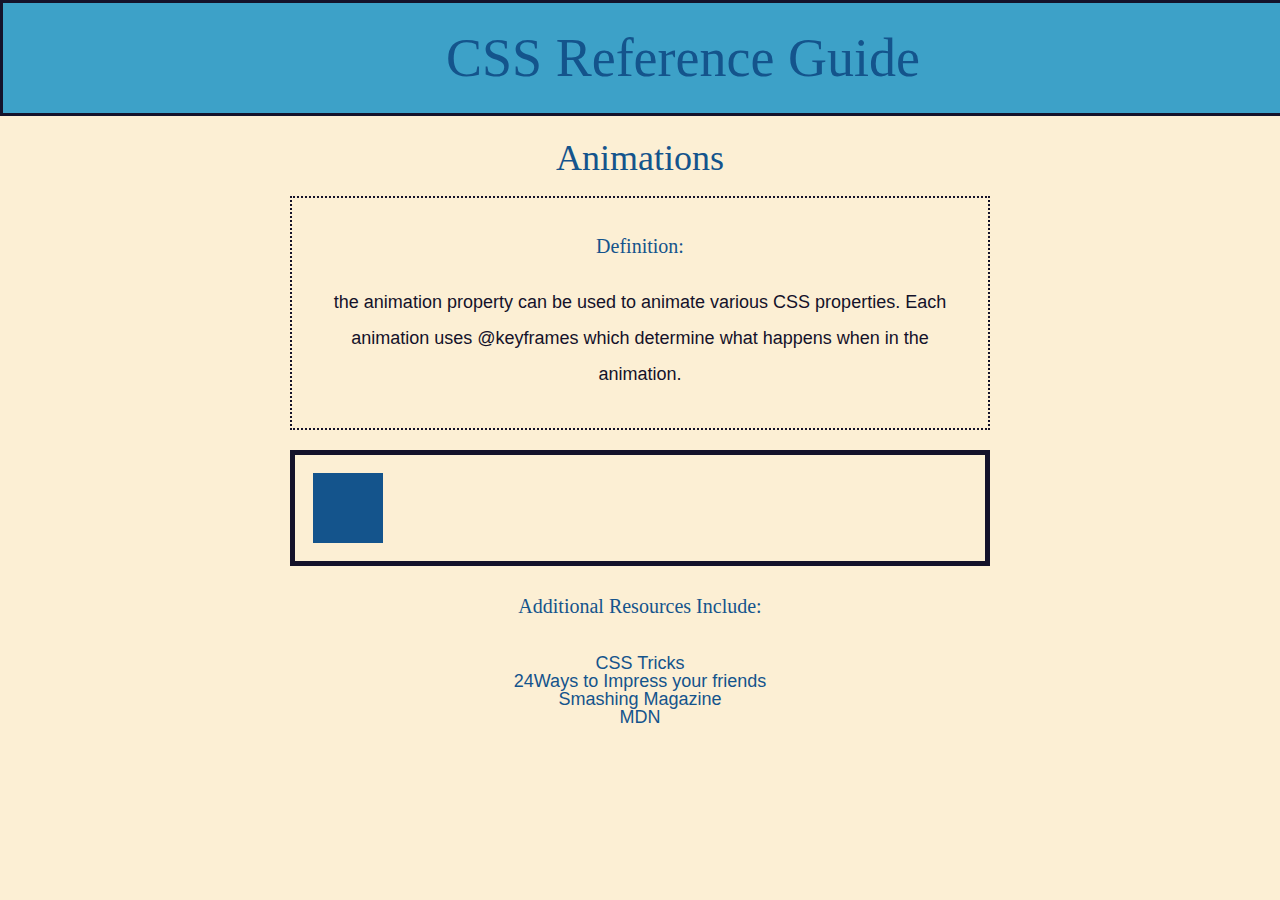
==== animations.html @ 9a92f0b9 "CSS animations page added" ====
<!DOCTYPE html>
<html>
  <head>
    <link href="css-styling.css" rel="stylesheet">
    <title>CSS Reference Guide</title>
  </head>
  <body>
    <header>
      <h1><a href="index.html">CSS Reference Guide</a></h1>
    </header>

    </div>
    <div class="content-page">
      <h2>Animations</h2>
      <div class="definition">
        <h3>Definition:</h3>
        <p>the animation property can be used to animate various CSS properties. Each animation uses @keyframes which determine what happens when in the animation.</p>
      </div>

      <div class="window">
        <div class="animation-part">
        </div>
      </div>

    <h3>Additional Resources Include:</h3><br>
      <a href="https://css-tricks.com/almanac/properties/a/animation/">CSS Tricks</a><br>
      <a href="https://24ways.org/2014/five-ways-to-animate-responsibly/">24Ways to Impress your friends</a><br>
      <a href="https://www.smashingmagazine.com/2014/11/the-state-of-animation-2014/">Smashing Magazine</a><br>
      <a href="https://developer.mozilla.org/en-US/docs/Web/API/Web_Animations_API">MDN</p>
  </body>
</html>
---- css-styling.css ----
html, body, div, span, applet, object, iframe,
h1, h2, h3, h4, h5, h6, p, blockquote, pre,
a, abbr, acronym, address, big, cite, code,
del, dfn, em, img, ins, kbd, q, s, samp,
small, strike, strong, sub, sup, tt, var,
b, u, i, center,
dl, dt, dd, ol, ul, li,
fieldset, form, label, legend,
table, caption, tbody, tfoot, thead, tr, th, td,
article, aside, canvas, details, embed,
figure, figcaption, footer, header, hgroup,
menu, nav, output, ruby, section, summary,
time, mark, audio, video {
	margin: 0;
	padding: 0;
	border: 0;
	font-size: 100%;
	font: inherit;
	vertical-align: baseline;
}
/* HTML5 display-role reset for older browsers */

article, aside, details, figcaption, figure,
footer, header, hgroup, menu, nav, section {
	display: block;
}
a {
	color:rgb(20,84,140);
}
a:hover{
	color: rgb(20,84,140);
}
a:visited {
	color: rgb(20,84,140);
}
blockquote, q {
	quotes: none;
}
blockquote:before, blockquote:after,
q:before, q:after {
	content: '';
	content: none;
}
body {
	background-color: rgb(252,239,212);
	color: rgb(20,18,42);
	font-family: helvetica, sans-serif;
	font-size: 18px;
	line-height: 1;
}

header{
		background-color: rgb(61,161,200);
		border: solid rgb(20,18,42) 3px;
		line-height: 30px;
		margin: 0 auto 0 auto;
		padding: 40px;
		text-align: center;
		position: fixed;
		width: 100%;
}
header a{
	text-decoration: none;
}
h1{
	color: rgb(20,84,140);
	font-family: georgia, serif;
	font-size: 3em;
}
h2{
	color: rgb(20,84,140);
	font-family: georgia, serif;
	font-size: 2em;
	margin-top: 90px;
	margin-left: 30px;
	margin-right: 30px;
	padding: 20px;
}
h3{
	color: rgb(20,84,140);
	font-family: georgia, serif;
	font-size: 20px;
	margin: 10px;
	padding: 10px;
}
img {
	border: solid rgb(20,18,42) 2px;
	display: block;
	margin: 0 auto 0 auto;
	max-width: 700px;
	padding: 3px;
	text-align: center;
}
ol, ul {
	color: rgb(61,161,200);
	font-size: 20px;
	line-height: 30px;
	list-style-type: circle;
	margin: 24px;
	padding: 6px;
}
p{
	color: rgb(20,18,42);
	line-height: 2em;
	margin: 12px;
	padding: 6px;
}
table {
	border-collapse: collapse;
	border-spacing: 0;
}
.content-list{
color: rgb(20,84,140);;
display: block;
max-width: 250px;
padding-top: 120px;
text-align: left;
margin: 0 auto 0 auto;
}
.content-list a
{
text-decoration: none;
}
.content-list a:hover{
	color:rgb(61,161,200);
}
.content.list a:visited{
	rgb(20,84,140);
}
.content-page{
	display: block;
	text-align: center;
	margin: 0 auto 0 auto;
	max-width: 700px;
	padding: 30px;
}
.content-page a{
	text-decoration: none;
	}
.content-page a:hover{
	color:rgb(61,161,200);
}
.short-list{
	color: rgb(20,84,140);
	display: block;
	max-width: 150px;
	padding-top: 30px;
	text-align: left;
	margin: 0 auto 0 auto;
}

.definition{
	border: dotted rgb(20,18,42) 2px;
	display: block;
	line-height: 20px;
	margin: 0 auto 0 auto;
	max-width: 700px;
	padding: 18px;
	text-align: center;
}
.header{
	color: rgb(20,18,42);
	line-height: 1em;}

.window{
	border: solid rgb(20,18,42) 5px;
	display: block;
	line-height: 20px;
	margin: 20px 0px;
	max-width: 700px;
	padding: 18px;
	text-align: center;
}


.background-image{
	font-size: 1.5em;
	background: url("flower.png");
}
.background-image p{
	color: rgb(252,239,212);
}

.background-rep {
font-size: 1.5em;
background: url("flower2.png");
background-repeat: repeat-x;
}

.trirong{
	font-family: "Trirong", serif;
}
.indie{
	font-family: 'Indie Flower', cursive;
}


.transition-text-box p{
	color: rgb(252,239,212);
	overflow: none;
}

.transition-text-box {
  position: relative;
  transition-property: font-size;
  transition-duration: 4s;
  transition-delay: .25s;
  font-size: 14px;
	background-color: rgb(20,84,140);
	margin: 0 auto;
	width: 150px;
	height: 150px;
}

.transition-text-box:hover {
  font-size: 22px;
}

.animation-part{
	width: 50px;
	height: 50px;
	background-color: rgb(20,84,140);
	padding: 10px;
	-webkit-animation: spin 2000ms linear infinite, moveLeftToRight 5s linear infinite;
  -webkit-transition: all 1s ease;
   transition: all 1s ease;
 	position: relative;
   left: 0;
 }
 
 @-webkit-keyframes spin {
   from { -webkit-transform: rotate(0deg); }
   to { -webkit-transform: rotate(360deg); }
 }
 @-webkit-keyframes moveLeftToRight {
   0%   { left: 0px; }
   100% { left: 90%; }
 }
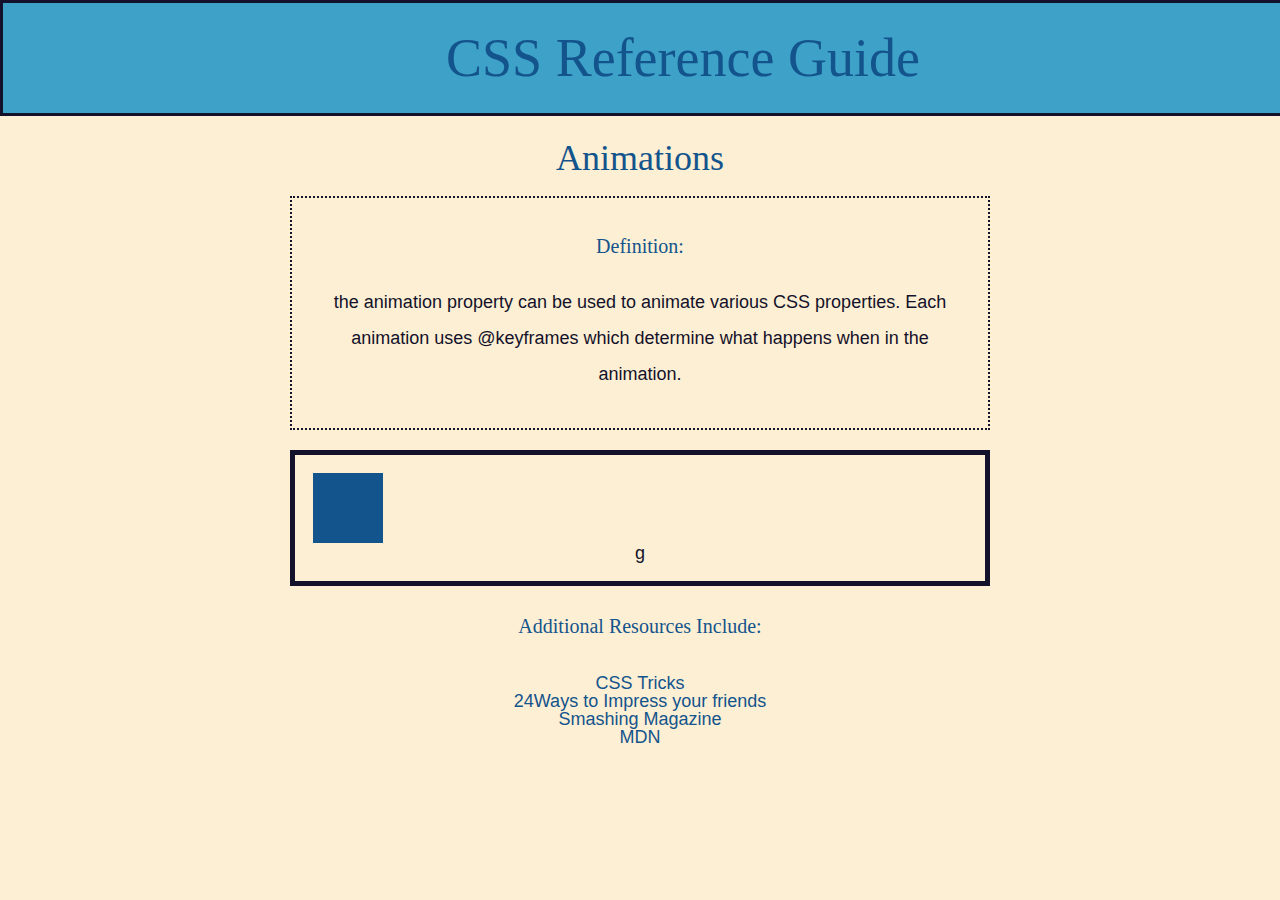
==== commit 38f0de30: "forgot to save the animations html" ====
--- a/animations.html
+++ b/animations.html
@@ -20,7 +20,7 @@
       <div class="window">
         <div class="animation-part">
         </div>
-      </div>
+      g</div>
 
     <h3>Additional Resources Include:</h3><br>
       <a href="https://css-tricks.com/almanac/properties/a/animation/">CSS Tricks</a><br>
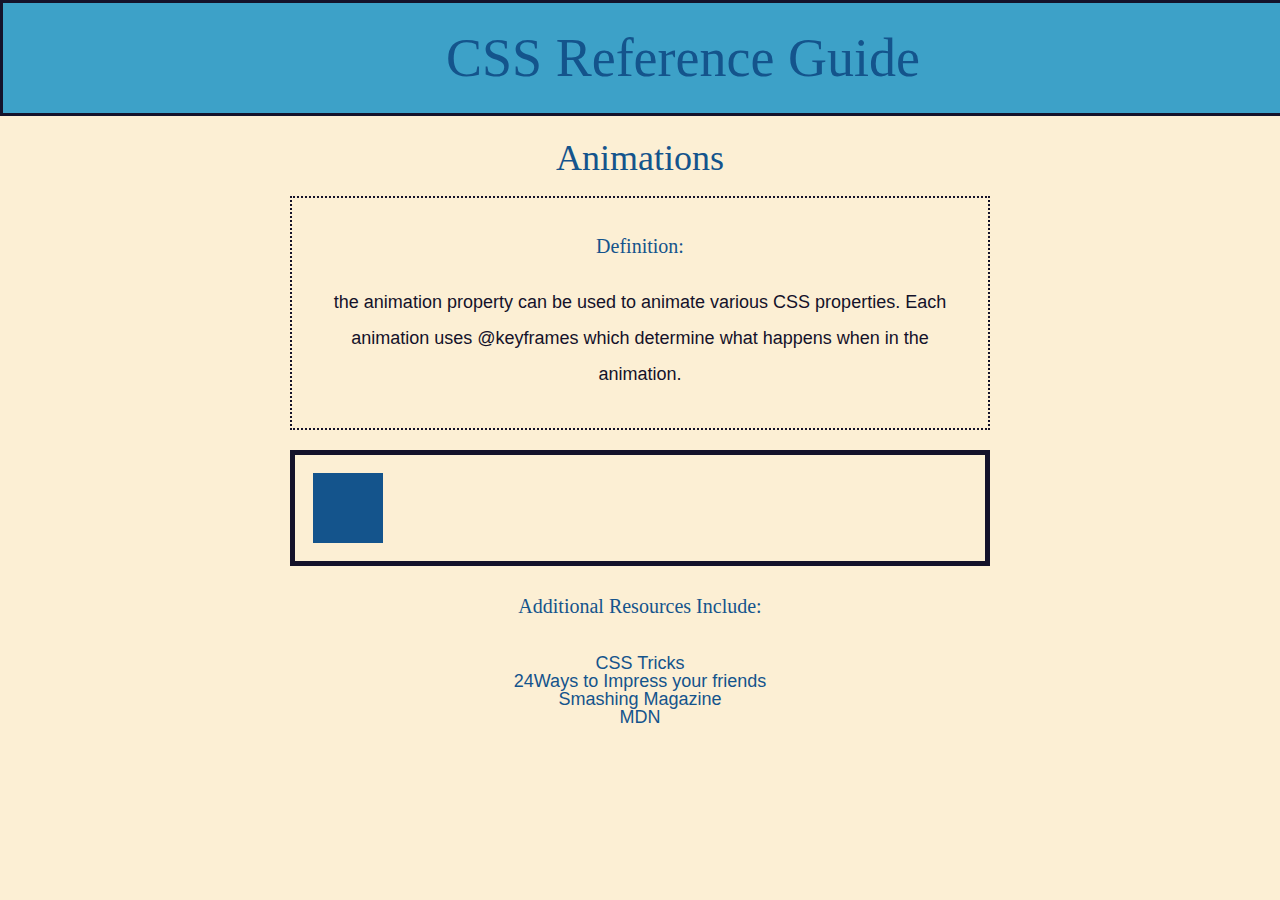
==== commit b1a91a46: "removing the random g" ====
--- a/animations.html
+++ b/animations.html
@@ -20,7 +20,7 @@
       <div class="window">
         <div class="animation-part">
         </div>
-      g</div>
+        </div>
 
     <h3>Additional Resources Include:</h3><br>
       <a href="https://css-tricks.com/almanac/properties/a/animation/">CSS Tricks</a><br>
